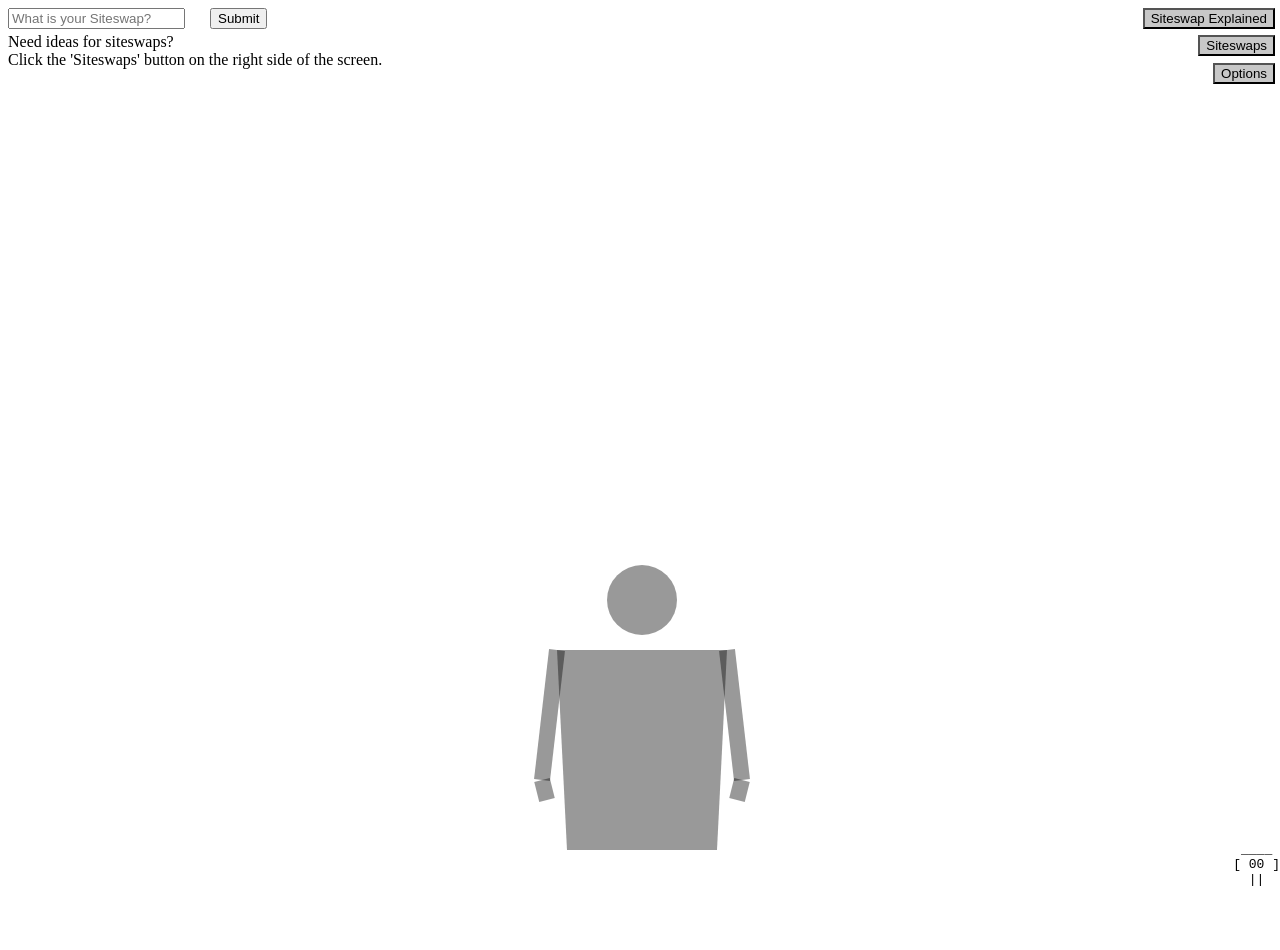
==== index.html @ ea453fe5 "Update index.html" ====
<!DOCTYPE html>
<html>
  <head>
    <meta name="viewport" content="width=device-width, initial-scale=1.0" />
    <link rel="stylesheet" href="style.css">
  </head>
  <div id="logo" title="Created By Crane">
    <pre>
 ____
[ 00 ]
  ||</pre>
  </div>
  <!-- container to store all the rain drops -->
  <div id="rainContainer"></div>
  <!-- create person -->
  <svg id="svgContainer" width="400" height="400">
    <circle cx="200" cy="50" r="35" fill="rgba(0, 0, 0, 0.4)"></circle>
    <polygon points="125,300 275,300 285,100 115,100" fill="rgba(0, 0, 0, 0.4)"></polygon>
    <line x1="115" y1="100" x2="100" y2="230" stroke="rgba(0, 0, 0, 0.4)" stroke-width="16" id="upperArm1"></line>
    <line x1="285" y1="100" x2="300" y2="230" stroke="rgba(0, 0, 0, 0.4)" stroke-width="16" id="upperArm2"></line>
    <!-- lower arms -->
    <line x1="100" y1="230" x2="105" y2="250" stroke="rgba(0, 0, 0, 0.4)" stroke-width="16" id="arm1"></line>
    <line x1="300" y1="230" x2="295" y2="250" stroke="rgba(0, 0, 0, 0.4)" stroke-width="16" id="arm2"></line>
  </svg>
  <!-- holds the screen where pattern happens -->
  <div id="container"></div>
  <input id="pattern" type="question" placeholder="What is your Siteswap?" style="position: fixed;">
  <input onClick="run()" type="submit" style="position: fixed; left: 210px;">
  <div id="ex"></div>
  <div id="temporaryText" style="position: fixed; top: 33px;">Need ideas for siteswaps?<br>Click the 'Siteswaps' button on the right side of the screen.</div>
  <div id="errorMessage"></div>
  <!-- stats for the user -->
  <div id="patternStat"></div>
  <div id="ballNumberStat"></div>
  <div id="typeStat"></div>
  <!-- the pages that show up when a button is pressed on the right side of the screen -->
  <div id="cover"></div>
  <div id="explanationText">
    <h1>Siteswap Notation Explained</h1>
    <h2>What Is Siteswap Notation</h2>
    <p>Siteswap notation is a way of representing juggling patterns using numbers and symbols.</p>
    <h2>How Siteswap Notation Works</h2>
    <p>Every single siteswap can be imagined as an infinite repeating string of numbers. But, because the string of numbers 
       repeats, it can be compressed to a way shorter string of number. For example 531 is actually 531531531 ect. But 
       because it repeats we just say 531. When this program animates a pattern it runs through the pattern like this, 
       pretending it is an infinite string of numbers.
    </p>
    <p>
       The numbers in a siteswap represent different throws. Odd throws cross to the other side while even throws stay in the 
       same hand. The numbers also represent how many beats that throw is in the air for, each beat one ball is thrown. For 
       example, in the siteswap 5 each ball is thrown so that it stays in the air for 5 beats. Because each ball is staying 
       in the air for 5 beats and one ball is thrown each beat this is a 5 ball pattern. You can always calculate this by 
       adding all the numbers in the siteswap together and dividing by the total number of numbers in the siteswap. For 
       example, in the siteswap 531, 5 + 3 + 1 = 9 / 3 = 3 so this is a 3 ball pattern, in the siteswap 71, 7 + 1 = 8 / 2 = 4 
       so this is a 4 ball pattern. This only works for regulare patterns, not synchronous, muliplex, or synchronous multiplex 
       patterns.</p>
  </div>
  <div id="ideasText">
    <h1>List of Juggling Patterns</h1>
    <p><i>This is by no means a complete list of juggling patterns</i></p>
    <h2>Three ball patterns</h2>
        <p>3</p><p>531</p><p>51</p><p>441</p><p>63141</p>
      <h4>Syncronous patterns</h4>
        <p>(4,2x)(2x,4)</p>
      <h4>Multiplex patterns</h4>
    
    <h2>Four ball patterns</h2>
        <p>4</p><p>71</p><p>9151</p><p>62246</p><p>5551</p><p>55514</p><p>53</p><p>534</p><p>615</p><p>741</p><p>714</p><p>64514</p><p>64145</p><p>831</p><p>633</p><p>7531</p><p>7441</p><p>74414</p>
      <h4>Syncronous patterns</h4>
        <p>(6x,4)(4,2x)(4,6x)(2x,4)</p><p>(6,4x)(2x,4)(4x,6)(4,2x)</p><p>(6x,4x)(2x,4x)(4x,6x)(4x,2x)</p>
      <h4>Multiplex patterns</h4>
        <p>[43]14</p><p>1[43]</p>
    
    <h2>Five ball patterns</h2>
        <p>5</p><p>91</p><p>645</p><p>744</p><p>753</p><p>66661</p><p>771</p><p>73</p><p>663</p><p>61774</p><p>7742</p><p>61756</p><p>7562</p><p>61855</p><p>8552</p><p>61864</p><p>8642</p><p>915</p><p>67363</p>
      <h4>Syncronous patterns</h4>
        <p>(6x,4)(4x,6)</p><p>(6x,4x)</p><p>(4x,6)(6,4x)</p><p>(8x,4)(4,4)</p>
      <h4>Multiplex patterns</h4>
        <p>[32]</p>
    
    <h2>Six ball patterns</h2>
        <p>6</p><p>774</p><p>756</p><p>855</p><p>864</p><p>75</p>
      <h4>Syncronous patterns</h4>
        <p>(8,4)(4,8)</p>
      <h4>Multiplex patterns</h4>
    
    <h2>Seven ball patterns</h2>
        <p>7</p>
      <h4>Syncronous patterns</h4>
      <h4>Multiplex patterns</h4>
        <p>[432]</p>
    
    <h2>Eight ball patterns</h2>
        <p>8</p>
      <h4>Syncronous patterns</h4>
      <h4>Multiplex patterns</h4>
    
    <h2>Nine ball patterns</h2>
        <p>9</p>
      <h4>Syncronous patterns</h4>
      <h4>Multiplex patterns</h4>
  </div>
  <div id="settingsPage">
    <h1>Options</h1>
    <!-- speed of pattern -->
    <div><br>Speed of Pattern: <span id="speedValue">100</span>%</div>
    <input type="range" id="speed" min="25" max="150" value="100">
    <!-- show person or not -->
    <p><br></p>
    <button id="personVisibility" onClick="personVisibility()">Hide Person</button>
    <!-- change the color of balls, multi or black -->
    <div><br>Change Ball Color</div>
    <div>Red: <span id="redValue">0</span></div>
    <input type="range" id="red" min="0" max="255" value="0">
    <div>Green: <span id="greenValue">0</span></div>
    <input type="range" id="green" min="0" max="255" value="0">
    <div>Blue: <span id="blueValue">0</span></div>
    <input type="range" id="blue" min="0" max="255" value="0">
    <!-- Make it rain -->
    <div><br></div>
    <button id="rainButton" onClick="rain()">Rain On</button>
  </div>
  <button id="explanation" onClick="explanation()">Siteswap Explained</button>
  <button id="ideas" onClick="ideas()">Siteswaps</button>
  <button id="settings" onClick="settings()">Options</button>
  <script>
    // define variables
    // whether the pattern is valid or not
    var valid = true;
    // what the pattern is
    var pattern = "";
    // what type of patter is it options norm = vanilla, sync = syncronous, mult = multiplex, both = syncronous multiplex
    var type = "";
    // dimension of screen where siteswap is displayed
    var screenWidth = 85;
    var screenHeight = 160;
    // time between frames when animating pattern
    var time = 100;
    // amount balls change in x durection when animating
    var change = [];
    change[1] = -14;
    change[3] = -3.5;
    change[5] = -2;
    change[7] = -1.5;
    change[9] = -1.1;

    change[2] = 2;
    change[4] = 1;
    change[6] = 0.75;
    change[8] = 0.5;

    var changeX = [];
    changeX[2] = -5.5;
    changeX[4] = -2.5;
    changeX[6] = -1.75;
    changeX[8] = -1.25;
    // intervals so they can be reset
    var patternInterval;
    var personInterval;
    // color of the balls
    var ballColor = `rgb(${0}, ${0}, ${0})`;
    var red = 0;
    var green = 0;
    var blue = 0;
    // number of balls
    var ballNumber = 0;
  </script>
  <script src="js/initialize.js"></script>
  <script src="js/functionsForButtons.js"></script>
  <script src="js/type.js"></script>
  <script src="js/validNorm.js"></script>
  <script src="js/animateNorm.js"></script>
  <script src="js/validSync.js"></script>
  <script src="js/animateSync.js"></script>
  <script src="js/validMult.js"></script>
  <script src="js/animateMult.js"></script>
  <script src="js/validBoth.js"></script>
  <script src="js/animateBoth.js"></script>
  <script src="js/person.js"></script>
  <script>
    // run after pattern is submitted
    function run() {
      // if a pattern has already been tried reset
      reset();
      // get pattern
      pattern = document.getElementById("pattern").value;
      // check what type of pattern it is
      patternType(pattern);
      // find out how many balls in pattern
      numberOfBalls(pattern);
      // check if pattern is valid
      if (valid == true) {
        if (type == "norm") {
          validNorm(pattern);
        } else if (type == "sync") {
          validSync(pattern);
        } else if (type == "mult") {
          validMult(pattern);
        } else if (type == "both") {
          validBoth(pattern);
        }
      }

      pattern = document.getElementById("pattern").value;
      pattern = pattern.replaceAll(" ", "");

      // if pattern is valid animate it
      if (valid == true) {
        person();
        if (type == "norm") {
          animateNorm(pattern);
        } else if (type == "sync") {
          animateSync(pattern);
        } else if (type == "mult") {
          animateMult(pattern);
        } else if (type == "both") {
          animateBoth(pattern);
        }
      }

      // tell the user stats about pattern
      document.getElementById("patternStat").innerHTML = document.getElementById("pattern").value;
      document.getElementById("ballNumberStat").innerHTML = ballNumber + " ball pattern";
      if (type == "norm") {
        document.getElementById("typeStat").innerHTML = "normal pattern";
      } else if (type == "mult") {
        document.getElementById("typeStat").innerHTML = "multiplex pattern";
      } else if (type == "sync") {
        document.getElementById("typeStat").innerHTML = "synchronous pattern";
      } else if (type == "both") {
        document.getElementById("typeStat").innerHTML = "synchronous multiplex pattern";
      }
    }
  </script>
</html>
---- style.css ----
#container {
  position: absolute;
  left: calc(50% - 214px);
  top: 0px;
  display: flex;
  flex-wrap: wrap;
  width: 428px;
  height: 800px;
}
.pixle {
  width: 5px;
  height: 5px;
  background-color: rgba(255, 255, 255, 0);
}
/*cover every thing else when the explanation button or ideas button is clicked*/
#cover {
  position: fixed;
  left: 0px;
  top: 0px;
  width: 100%;
  height: 100%;
  background-color: rgb(75, 75, 75);
}
#explanation {
  position: fixed;
  right: 5px;
}
#explanationText {
  color: rgb(200, 200, 200);
  position: absolute;
  left: 20%;
  margin-right: 20%;
  background-color: rgb(50, 50, 50);
  border-width: 5px;
  border-style: solid;
  border-color: rgb(0, 0, 0);
  padding-left: 20px;
  padding-right: 20px;
  padding-bottom: 20px;
}
#ideas {
  position: fixed;
  right: 5px;
  top: 35px;
}
#ideasText {
  color: rgb(200, 200, 200);
  position: absolute;
  left: 30%;
  margin-right: 20%;
  background-color: rgb(50, 50, 50);
  border-width: 5px;
  border-style: solid;
  border-color: rgb(0, 0, 0);
  padding-left: 20px;
  padding-right: 20px;
  padding-bottom: 20px;
}
#settings {
  position: fixed;
  right: 5px;
  top: 63px;
}
#settingsPage {
  color: rgb(200, 200, 200);
  position: absolute;
  left: 40%;
  margin-right: 20%;
  background-color: rgb(50, 50, 50);
  border-width: 5px;
  border-style: solid;
  border-color: rgb(0, 0, 0);
  padding-left: 20px;
  padding-right: 20px;
  padding-bottom: 20px;
}
p {
  margin-bottom: 0px;
  margin-top: 0px;
  text-indent: 30px;
}
h1, h2, h3, h4, h5, h6 {
  margin-bottom: 0px;
}
button {
  background-color: rgb(200, 200, 200);
}
#logo {
  position: fixed;
  right: 0px;
  bottom: 0px;
}
#svgContainer {
  position: absolute;
  left: calc(50% - 198px);
  top: 550px;
}
#errorMessage {
  position: fixed;
  top: 25%;
  left: calc(50% - 150px);
  font-size: 40px;
  width: 300px;
  height: 100px;
}
.rain {
  position: fixed;
  top: 0px;
  width: 10px;
}
#patternStat {
  position: fixed;
  top: 65px;
  font-size: 15px;
}
#ballNumberStat {
  position: fixed;
  top: 80px;
  font-size: 15px;
}
#typeStat {
  position: fixed;
  top: 95px;
  font-size: 15px;
}
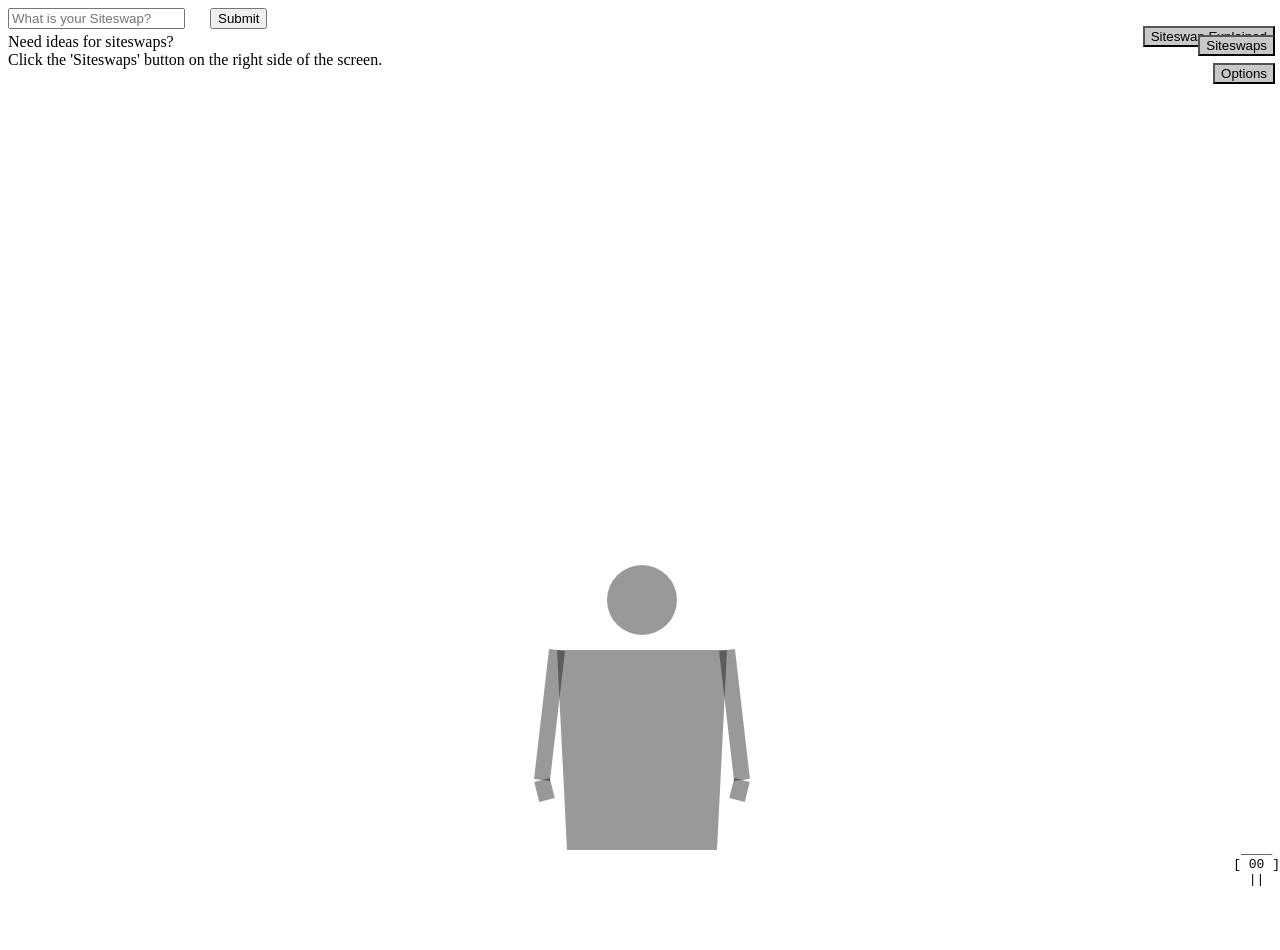
==== commit 38ee251a: "Add titleStat div for pattern information" ====
--- a/index.html
+++ b/index.html
@@ -30,6 +30,7 @@
   <div id="temporaryText" style="position: fixed; top: 33px;">Need ideas for siteswaps?<br>Click the 'Siteswaps' button on the right side of the screen.</div>
   <div id="errorMessage"></div>
   <!-- stats for the user -->
+  <div id="titleStat">Pattern Info</div>
   <div id="patternStat"></div>
   <div id="ballNumberStat"></div>
   <div id="typeStat"></div>
@@ -219,16 +220,22 @@
       }
 
       // tell the user stats about pattern
-      document.getElementById("patternStat").innerHTML = document.getElementById("pattern").value;
-      document.getElementById("ballNumberStat").innerHTML = ballNumber + " ball pattern";
-      if (type == "norm") {
-        document.getElementById("typeStat").innerHTML = "normal pattern";
-      } else if (type == "mult") {
-        document.getElementById("typeStat").innerHTML = "multiplex pattern";
-      } else if (type == "sync") {
-        document.getElementById("typeStat").innerHTML = "synchronous pattern";
-      } else if (type == "both") {
-        document.getElementById("typeStat").innerHTML = "synchronous multiplex pattern";
+      if (valid == true) {
+        document.getElementById("patternStat").innerHTML = document.getElementById("pattern").value;
+        document.getElementById("ballNumberStat").innerHTML = ballNumber + " ball pattern";
+        if (type == "norm") {
+          document.getElementById("typeStat").innerHTML = "normal pattern";
+        } else if (type == "mult") {
+          document.getElementById("typeStat").innerHTML = "multiplex pattern";
+        } else if (type == "sync") {
+          document.getElementById("typeStat").innerHTML = "synchronous pattern";
+        } else if (type == "both") {
+          document.getElementById("typeStat").innerHTML = "synchronous multiplex pattern";
+        }
+      } else {
+        document.getElementById("patternStat").innerHTML = "";
+        document.getElementById("ballNumberStat").innerHTML = "";
+        document.getElementById("typeStat").innerHTML = "";
       }
     }
   </script>
--- a/style.css
+++ b/style.css
@@ -110,16 +110,16 @@
 }
 #patternStat {
   position: fixed;
-  top: 65px;
+  top: 75px;
   font-size: 15px;
 }
 #ballNumberStat {
   position: fixed;
-  top: 80px;
+  top: 90px;
   font-size: 15px;
 }
 #typeStat {
   position: fixed;
-  top: 95px;
+  top: 105px;
   font-size: 15px;
 }
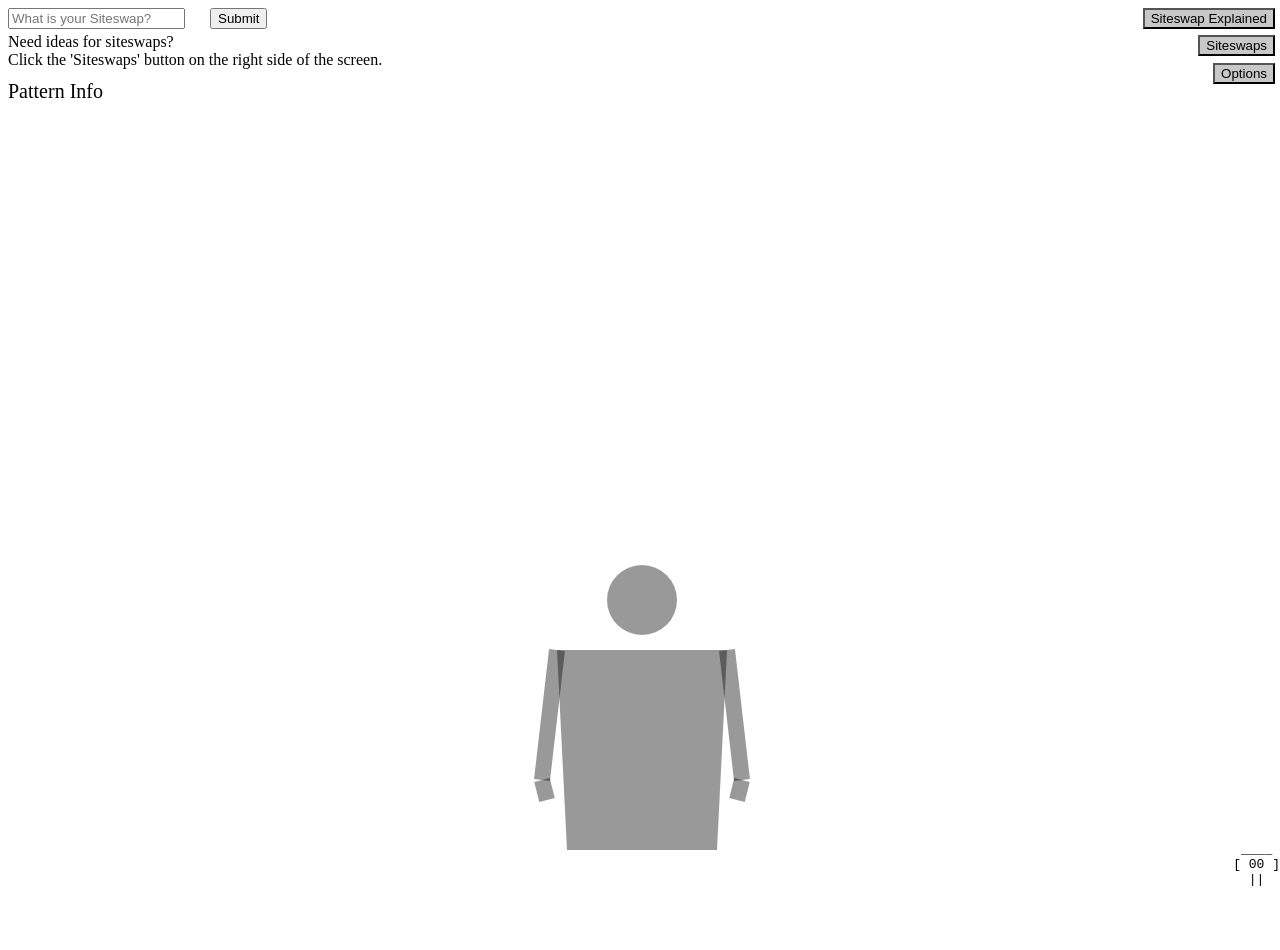
==== commit c8093452: "Improve pattern and type display text" ====
--- a/index.html
+++ b/index.html
@@ -221,16 +221,16 @@
 
       // tell the user stats about pattern
       if (valid == true) {
-        document.getElementById("patternStat").innerHTML = document.getElementById("pattern").value;
-        document.getElementById("ballNumberStat").innerHTML = ballNumber + " ball pattern";
+        document.getElementById("patternStat").innerHTML = "Pattern: " + document.getElementById("pattern").value;
+        document.getElementById("ballNumberStat").innerHTML = ballNumber + " Ball Pattern";
         if (type == "norm") {
-          document.getElementById("typeStat").innerHTML = "normal pattern";
+          document.getElementById("typeStat").innerHTML = "Normal Pattern";
         } else if (type == "mult") {
-          document.getElementById("typeStat").innerHTML = "multiplex pattern";
+          document.getElementById("typeStat").innerHTML = "Multiplex Pattern";
         } else if (type == "sync") {
-          document.getElementById("typeStat").innerHTML = "synchronous pattern";
+          document.getElementById("typeStat").innerHTML = "Synchronous Pattern";
         } else if (type == "both") {
-          document.getElementById("typeStat").innerHTML = "synchronous multiplex pattern";
+          document.getElementById("typeStat").innerHTML = "Synchronous Multiplex Pattern";
         }
       } else {
         document.getElementById("patternStat").innerHTML = "";
--- a/style.css
+++ b/style.css
@@ -108,18 +108,23 @@
   top: 0px;
   width: 10px;
 }
+#titleStat {
+  position: fixed;
+  top: 80px;
+  font-size: 20px;
+}
 #patternStat {
   position: fixed;
-  top: 75px;
+  top: 100px;
   font-size: 15px;
 }
 #ballNumberStat {
   position: fixed;
-  top: 90px;
+  top: 115px;
   font-size: 15px;
 }
 #typeStat {
   position: fixed;
-  top: 105px;
+  top: 130px;
   font-size: 15px;
 }
